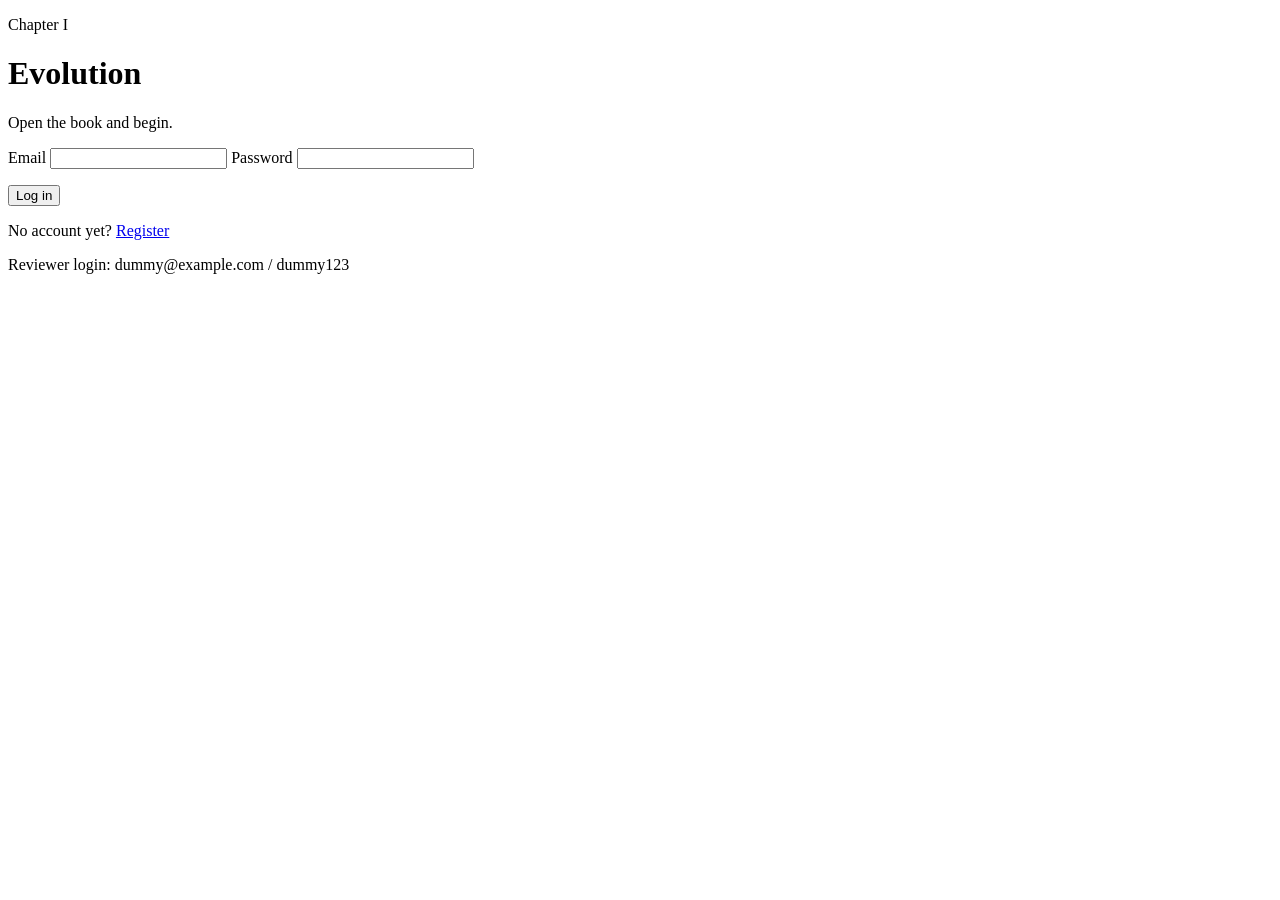
==== app/static/index.html @ 1fde6c17 "feat: add authentication frontend pages and client logic" ====
<!DOCTYPE html>
<html lang="en">
<head>
  <meta charset="UTF-8">
  <meta name="viewport" content="width=device-width, initial-scale=1">
  <meta name="color-scheme" content="light dark">
  <title>Evolution · Log in</title>
  <link rel="preconnect" href="https://fonts.googleapis.com">
  <link rel="preconnect" href="https://fonts.gstatic.com" crossorigin>
  <link href="https://fonts.googleapis.com/css2?family=Cinzel:wght@500;700&family=EB+Garamond:ital,wght@0,400;0,500;1,400&display=swap" rel="stylesheet">
  <link rel="stylesheet" href="/style.css">
</head>
<body>
  <main class="card">
    <p class="fig">Chapter I</p>
    <h1>Evolution</h1>
    <p class="subtitle">Open the book and begin.</p>

    <form id="login-form" data-mode="login">
      <label for="email">Email</label>
      <input id="email" type="email" required autocomplete="email">

      <label for="password">Password</label>
      <input id="password" type="password" required autocomplete="current-password">

      <p id="message" class="message" role="alert"></p>
      <button type="submit">Log in</button>
    </form>

    <p class="switch">No account yet? <a href="/register.html">Register</a></p>
    <p class="hint">Reviewer login: dummy@example.com / dummy123</p>
  </main>
  <script src="/auth.js"></script>
  <script src="/embers.js" defer></script>
</body>
</html>
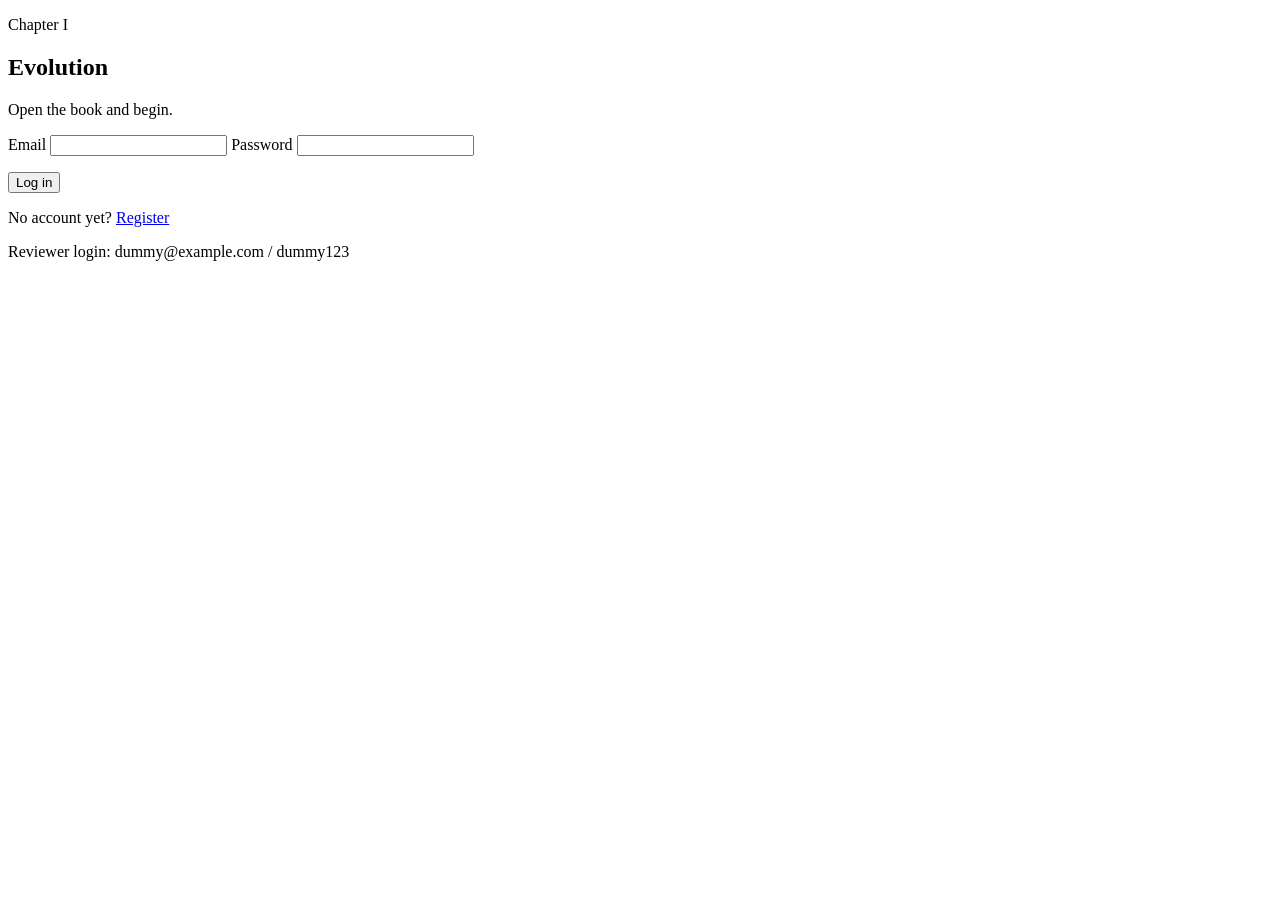
==== commit 5ef2b094: "fix: prepare deployment and restore auth page centering" ====
--- a/app/static/index.html
+++ b/app/static/index.html
@@ -11,24 +11,26 @@
   <link rel="stylesheet" href="/style.css">
 </head>
 <body>
-  <main class="card">
-    <p class="fig">Chapter I</p>
-    <h1>Evolution</h1>
-    <p class="subtitle">Open the book and begin.</p>
+  <main class="auth-page">
+    <section class="card">
+      <p class="fig">Chapter I</p>
+      <h1>Evolution</h1>
+      <p class="subtitle">Open the book and begin.</p>
 
-    <form id="login-form" data-mode="login">
-      <label for="email">Email</label>
-      <input id="email" type="email" required autocomplete="email">
+      <form id="login-form" data-mode="login">
+        <label for="email">Email</label>
+        <input id="email" type="email" required autocomplete="email">
 
-      <label for="password">Password</label>
-      <input id="password" type="password" required autocomplete="current-password">
+        <label for="password">Password</label>
+        <input id="password" type="password" required autocomplete="current-password">
 
-      <p id="message" class="message" role="alert"></p>
-      <button type="submit">Log in</button>
-    </form>
+        <p id="message" class="message" role="alert"></p>
+        <button type="submit">Log in</button>
+      </form>
 
-    <p class="switch">No account yet? <a href="/register.html">Register</a></p>
-    <p class="hint">Reviewer login: dummy@example.com / dummy123</p>
+      <p class="switch">No account yet? <a href="/register.html">Register</a></p>
+      <p class="hint">Reviewer login: dummy@example.com / dummy123</p>
+    </section>
   </main>
   <script src="/auth.js"></script>
   <script src="/embers.js" defer></script>
